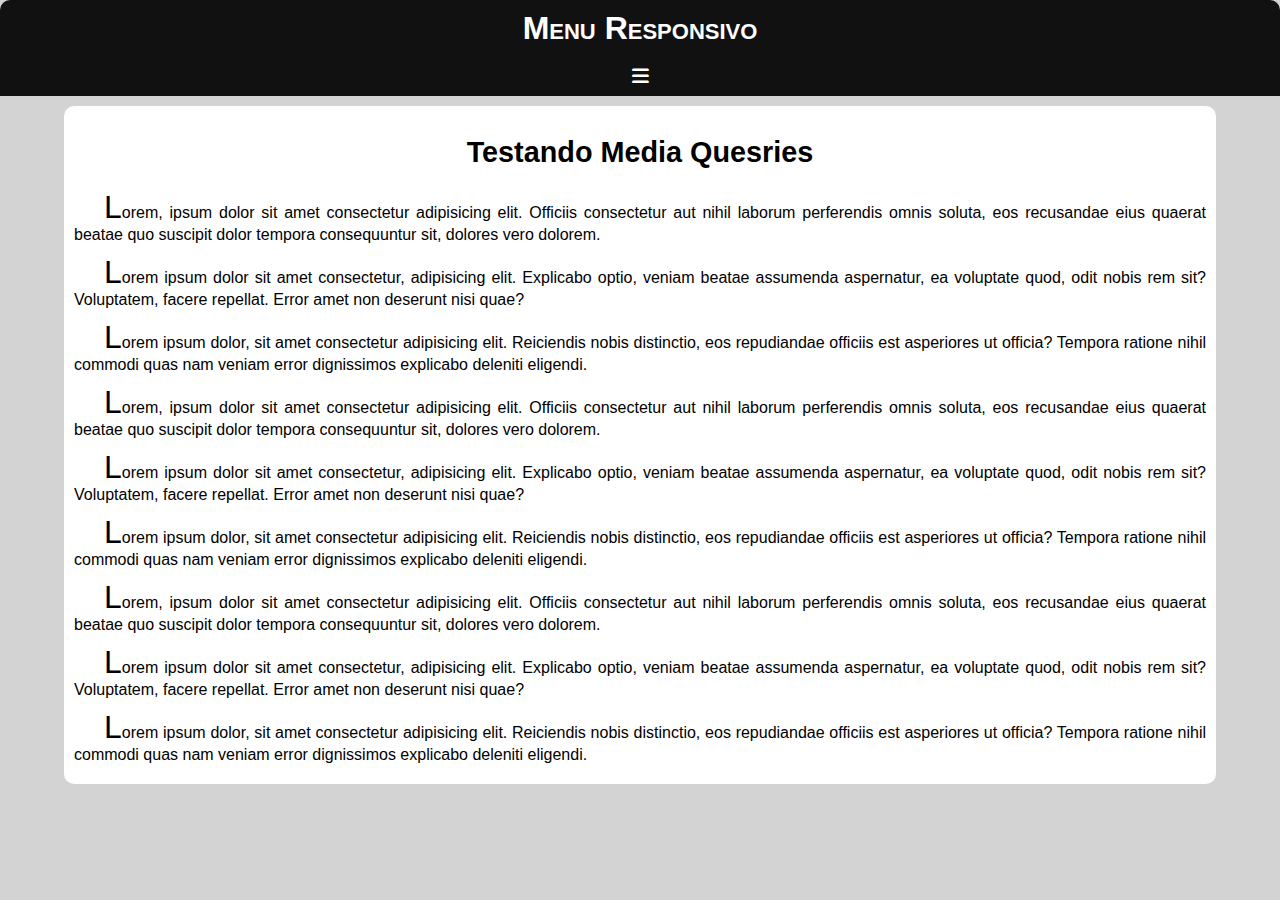
==== media queries/mq005_Menu_Responsivo/index.html @ 8bd46a2a "Ex. Media Query - 005 - Menu Responsivo" ====
<!DOCTYPE html>
<html lang="pt-br">
<head>
    <meta charset="UTF-8">
    <meta http-equiv="X-UA-Compatible" content="IE=edge">
    <meta name="viewport" content="width=device-width, initial-scale=1.0">
    <title>Menu Responsivo 1.0</title>

    <link rel="stylesheet" href="css/style.css">
    <link rel="stylesheet" href="https://cdnjs.cloudflare.com/ajax/libs/font-awesome/6.4.0/css/all.min.css">

</head>
<body>

    <header>

        <h1>Menu Responsivo</h1>
        <i id="burguer" class="fa-solid fa-bars" onclick="clickMenu()"></i>

        <nav id="itens">
            <ul>
                <li><a href="#">Exemplo 1</a></li>
                <li><a href="#">Exemplo 2</a></li>
                <li><a href="#">Exemplo 3</a></li>
                <li><a href="#">Exemplo 4</a></li>
                <li><a href="#">Exemplo 5</a></li>
                <li><a href="#">Exemplo 6</a></li>                
            </ul>
        </nav>

    </header>

    <main>
        <article>

            <h2>Testando Media Quesries</h2>

            <p>
                Lorem, ipsum dolor sit amet consectetur adipisicing elit. Officiis consectetur aut nihil laborum perferendis omnis soluta, eos recusandae eius quaerat beatae quo suscipit dolor tempora consequuntur sit, dolores vero dolorem.
            </p>

            <p>
                Lorem ipsum dolor sit amet consectetur, adipisicing elit. Explicabo optio, veniam beatae assumenda aspernatur, ea voluptate quod, odit nobis rem sit? Voluptatem, facere repellat. Error amet non deserunt nisi quae?
            </p>

            <p>
                Lorem ipsum dolor, sit amet consectetur adipisicing elit. Reiciendis nobis distinctio, eos repudiandae officiis est asperiores ut officia? Tempora ratione nihil commodi quas nam veniam error dignissimos explicabo deleniti eligendi.
            </p>

            <p>
                Lorem, ipsum dolor sit amet consectetur adipisicing elit. Officiis consectetur aut nihil laborum perferendis omnis soluta, eos recusandae eius quaerat beatae quo suscipit dolor tempora consequuntur sit, dolores vero dolorem.
            </p>

            <p>
                Lorem ipsum dolor sit amet consectetur, adipisicing elit. Explicabo optio, veniam beatae assumenda aspernatur, ea voluptate quod, odit nobis rem sit? Voluptatem, facere repellat. Error amet non deserunt nisi quae?
            </p>

            <p>
                Lorem ipsum dolor, sit amet consectetur adipisicing elit. Reiciendis nobis distinctio, eos repudiandae officiis est asperiores ut officia? Tempora ratione nihil commodi quas nam veniam error dignissimos explicabo deleniti eligendi.
            </p>

            <p>
                Lorem, ipsum dolor sit amet consectetur adipisicing elit. Officiis consectetur aut nihil laborum perferendis omnis soluta, eos recusandae eius quaerat beatae quo suscipit dolor tempora consequuntur sit, dolores vero dolorem.
            </p>

            <p>
                Lorem ipsum dolor sit amet consectetur, adipisicing elit. Explicabo optio, veniam beatae assumenda aspernatur, ea voluptate quod, odit nobis rem sit? Voluptatem, facere repellat. Error amet non deserunt nisi quae?
            </p>

            <p>
                Lorem ipsum dolor, sit amet consectetur adipisicing elit. Reiciendis nobis distinctio, eos repudiandae officiis est asperiores ut officia? Tempora ratione nihil commodi quas nam veniam error dignissimos explicabo deleniti eligendi.
            </p>

        </article>
    </main>

    <script>
        function clickMenu() {
            if (itens.style.display == 'block') {
                itens.style.display = 'none'
            } else {
                itens.style.display = 'block'
            }
        }
    </script>
    
</body>
</html>
---- media queries/mq005_Menu_Responsivo/css/style.css ----
@charset "UTF-8";


* {
    font-family: Arial, Helvetica, sans-serif;
    margin: 0;
    padding: 0;
    box-sizing: border-box;
}

body {
    background-color: lightgrey;
}

header {
    background-color: rgba(0, 0, 0, 0.92);
    color: #ffffff;
    font-variant: small-caps;
    border-top-left-radius: 10px;
    border-top-right-radius: 10px;
}

header h1 {
    padding: 10px;
    text-align: center;
}

#burguer {
    color: #ffffff;
    display: block;
    text-align: center;
    font-size: 1.2rem;
    padding: 10px;
}

#burguer:hover {
    cursor: pointer;  
    background-color: rgba(0, 0, 0, 0.168);}

nav {
    background-color: grey;
    border-top-left-radius: 10px;
    border-top-right-radius: 10px;  
    display: none;  
}

nav ul {
    list-style: none;    
}

nav a {
    display: block;
    padding: 10px;
    text-decoration: none;
    text-align: center;
    color: white;
    background-color: rgba(49, 49, 49, 0.664);
    margin-top: 5px;
    transition: .3s;
    border-radius: 10px;
}

nav a:hover{
    background-color: rgba(49, 49, 49, 0.365);
    color: black;
    font-weight: bold;
    scale: 1.1;

}

main {
    background-color: white;
    width: 90vw;
    margin: auto;
    padding: 10px;
    border-radius: 10px;
    margin-top: 10px;    
}

article h2 {
    padding: 20px 0px;
    text-align: center;
    font-size: 1.8rem;
}

article p {
    text-align: justify;
    margin-bottom: 10px;
    text-indent: 30px;
}

article p::first-letter {
    font-size: 2rem;
}

/* PARA CONHECIMENTO: Se eu coloca-se no JS apenas

 <script>
        function clickMenu() {
            itens.style.display = 'block'
        }
    </script>
    
Ao clicar irei aparecer meu menu, porém, não iria sair. Sendo assim, tem que ter a condições: if else

*/
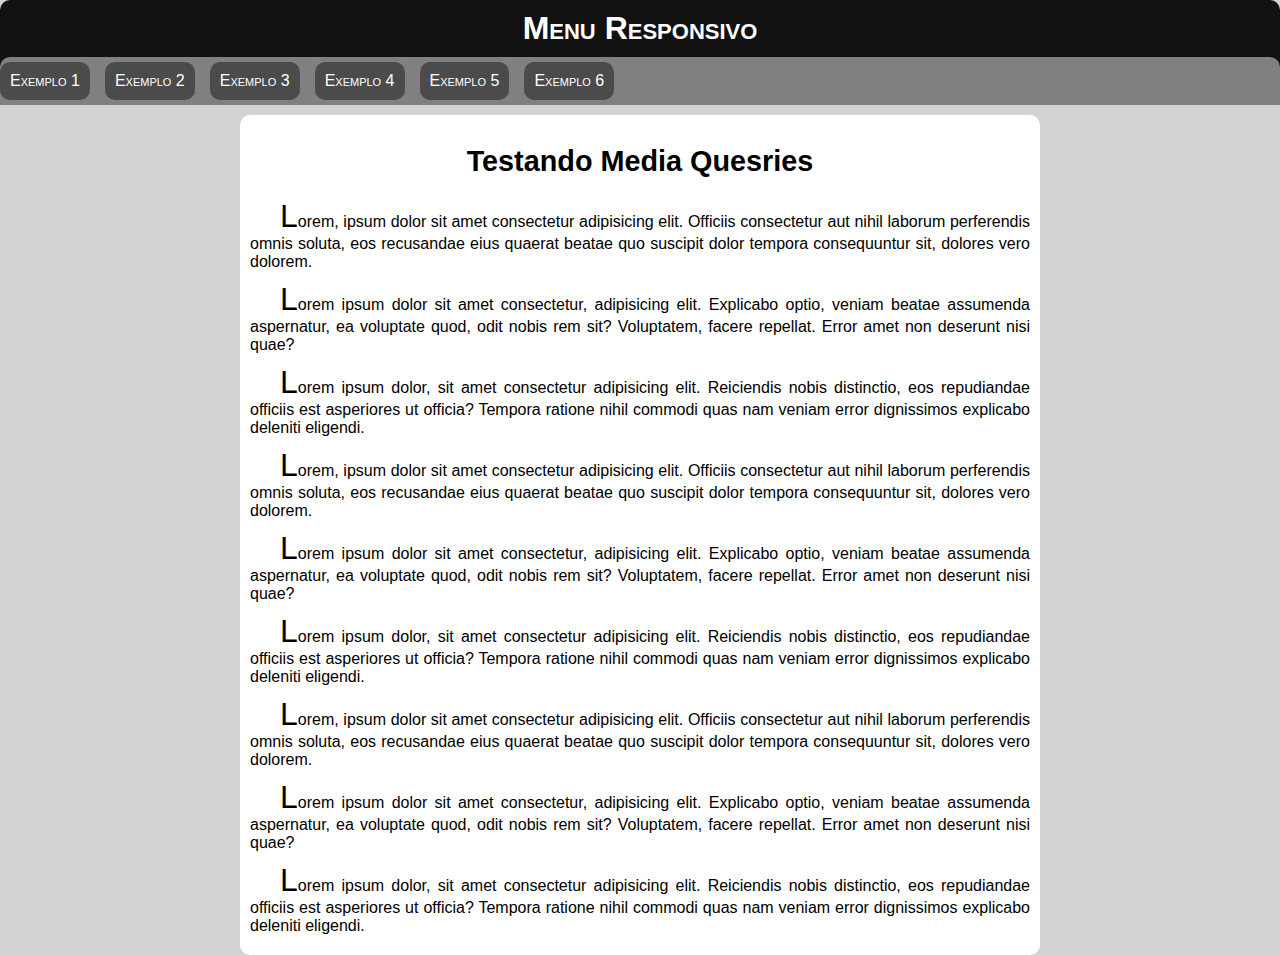
==== commit 5e4e042d: "Ex. Media Query - 005 - Menu Responsivo - MQ" ====
--- a/media queries/mq005_Menu_Responsivo/index.html
+++ b/media queries/mq005_Menu_Responsivo/index.html
@@ -8,9 +8,10 @@
 
     <link rel="stylesheet" href="css/style.css">
     <link rel="stylesheet" href="https://cdnjs.cloudflare.com/ajax/libs/font-awesome/6.4.0/css/all.min.css">
+    <link rel="stylesheet" href="css/media-query.css">
 
 </head>
-<body>
+<body onresize="mudouTamanho()">
 
     <header>
 
@@ -75,6 +76,17 @@
     </main>
 
     <script>
+
+        function mudouTamanho() {
+            if (window.innerWidth >= 768) {
+                itens.style.display = 'block'
+            } else {
+                itens.style.display = 'none'
+            }
+        }
+   
+
+
         function clickMenu() {
             if (itens.style.display == 'block') {
                 itens.style.display = 'none'
--- a/media queries/mq005_Menu_Responsivo/css/media-query.css
+++ b/media queries/mq005_Menu_Responsivo/css/media-query.css
@@ -0,0 +1,41 @@
+@charset "UTF-8";
+
+/* Typical  Device Breakpoints
+--------------------------------
+
+Pequenas telas: Até 600px
+Celular: de 600px até 768px
+Tablet: de 768px até 992px
+Desktop:  de 992px até 1200px
+Grandes telas: acima de 1200px
+
+*/
+
+@media screen and (min-width: 768px) {
+    #burguer {
+        display: none;
+    }
+
+    nav {
+        display: flex;            
+        justify-content: center;
+        align-items: center;
+                 
+    }
+
+    nav ul {
+        display: flex;      
+    }
+
+    nav ul li {
+        margin-right: 15px;
+        margin-bottom: 5px;
+                
+    }
+
+    main {
+        width: 800px;
+    }
+    
+}
+
